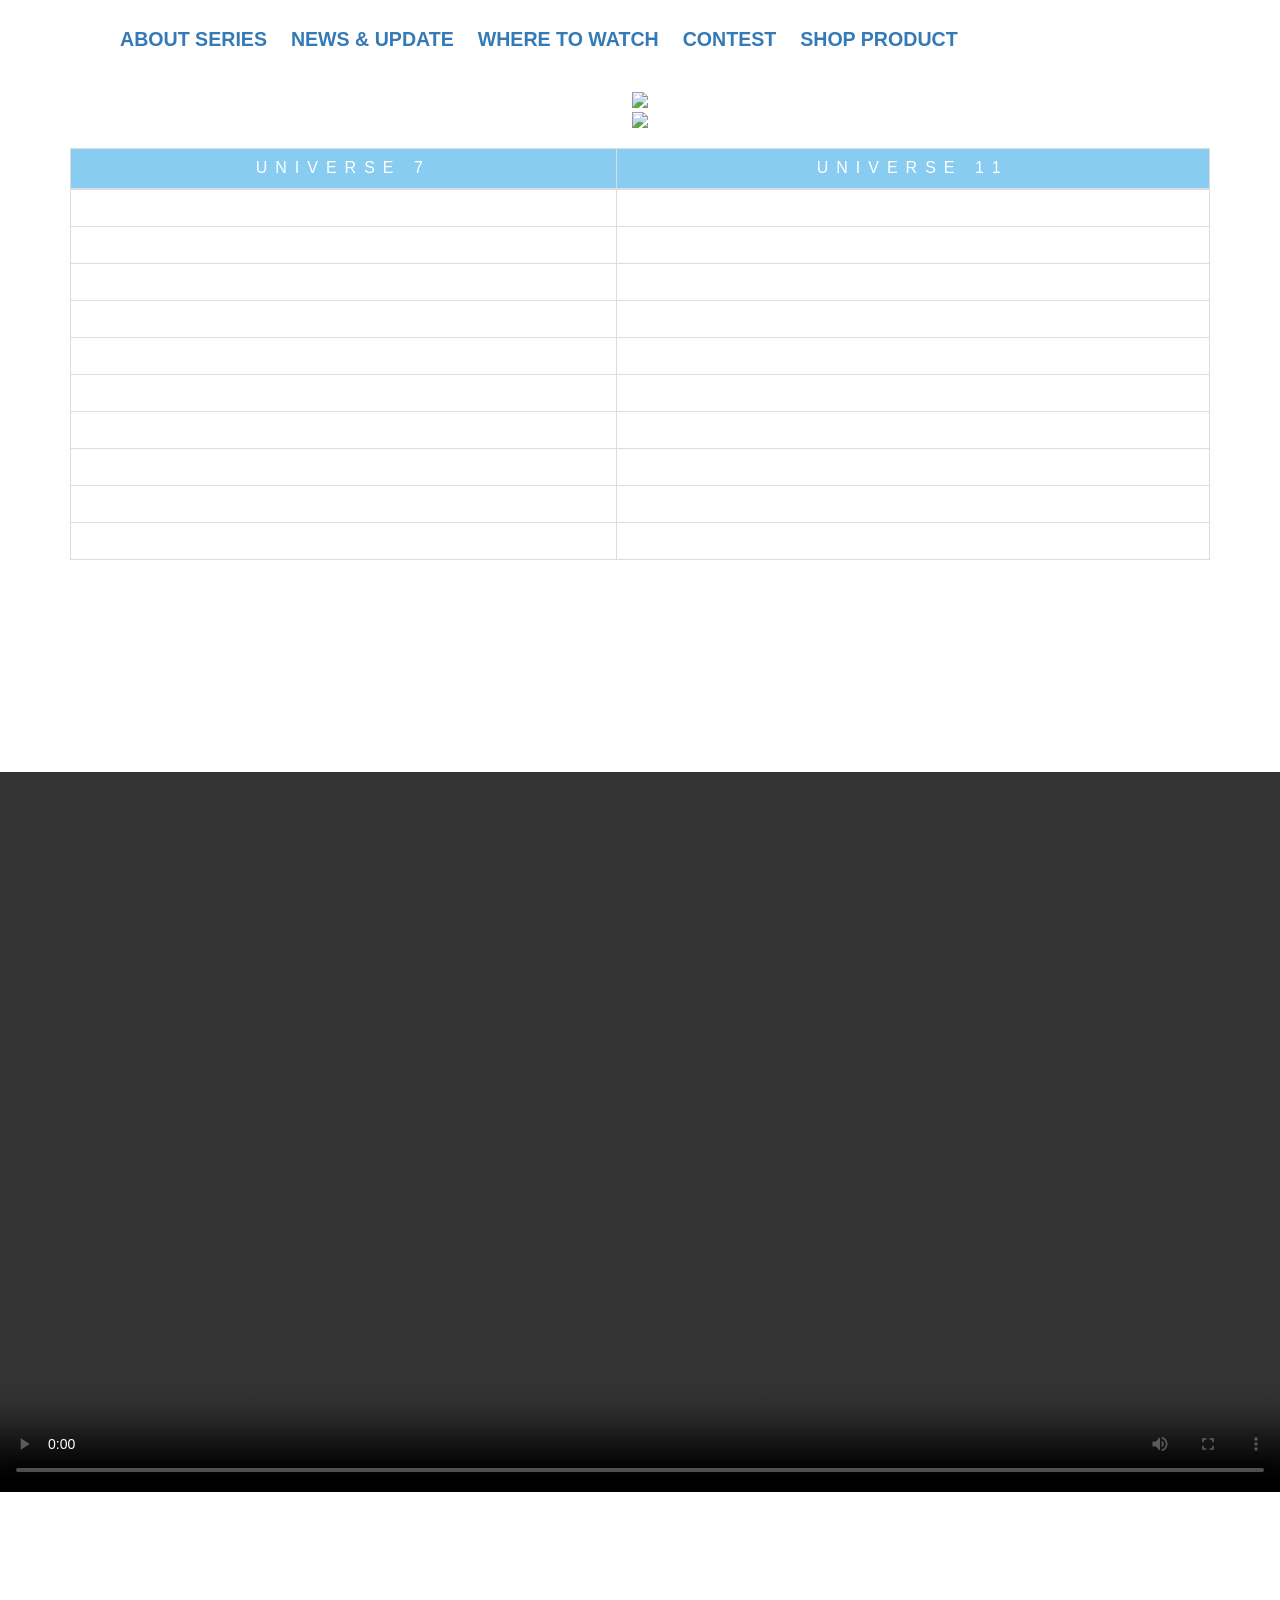
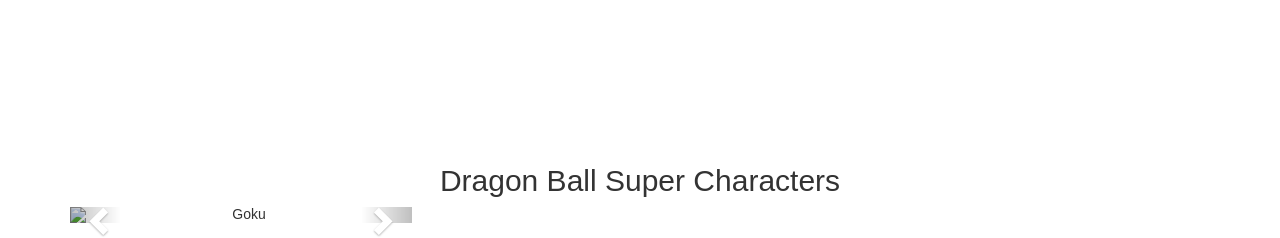
==== bootstraps.html @ bafc41af "Add files via upload" ====
<!DOCTYPE html>
<html>
<head>
  <title>Bootstrap Example</title>
  <meta charset="utf-8">
  <meta name="viewport" content="width=device-width, initial-scale=1">
  <link rel="stylesheet" href="https://maxcdn.bootstrapcdn.com/bootstrap/3.3.7/css/bootstrap.min.css">
  <script src="https://ajax.googleapis.com/ajax/libs/jquery/3.3.1/jquery.min.js"></script>
  <script src="https://maxcdn.bootstrapcdn.com/bootstrap/3.3.7/js/bootstrap.min.js"></script>

  <link href="bootstraps.css" type="text/css" rel="stylesheet"
</head>
<body>
  <div class="header">
    <div class="container">
    <ul>
      <li><a href="#">About Series</a></li>
      <li><a href="#">News & Update</a></li>
      <li><a href="#">Where to watch</a></li>
      <li><a href="#">Contest</a></li>
      <li><a href="#">Shop product</a></li>
    </ul>
  </div>
  </div>
<div class="background">
  <img src="http://www.dragonballsuperofficial.com/wp-content/uploads/2016/06/logo-db-super-funimation.png">
    <div class="position">
      <img src="http://www.dragonballsuperofficial.com/wp-content/uploads/2016/06/homepage-characters.png">
    </div>
</div>
<div class="bgd">
<div class="container">
<table class="table table-bordered">
  <thead>
    <tr>
      <th>Universe 7</th>
      <th>Universe 11</th>
    </tr>
  </thead>
  <tbody>
    <tr>
      <td>Goku</td>
      <td>Jiren</td>
    </tr>
    <tr>
      <td>Vegeta</td>
      <td>Toppo (Leader)</td>
    </tr>
    <tr>
      <td>Gohan (Leader)</td>
      <td>Dyspo</td>
    </tr>
    <tr>
      <td>Piccolo</td>
      <td>Vuon</td>
    </tr>
    <tr>
      <td>Tien Shinhan</td>
      <td>Kunshi</td>
    </tr>
    <tr>
      <td>Master Roshi</td>
      <td>Tupper</td>
    </tr>
    <tr>
      <td>Krillin</td>
      <td>Zoiray</td>
    </tr>
    <tr>
      <td>Android 18</td>
      <td>Cocotte</td>
    </tr>
    <tr>
      <td>Android 17 (Winner)</td>
      <td>Kettol</td>
    </tr>
    <tr>
      <td>Frieza</td>
      <td>Kahseral</td>
    </tr>
  </tbody>
</table>
</div>
<div class="container">
  <h1>Story</h1>
  <p>
    With Majin Buu defeated, Goku has taken a completely new role as a…radish farmer?!
    Now, with Earth at peace, our heroes have settled into normal lives.
    But they can’t get too comfortable.
    Far away, a powerful god awakens to a prophecy revealing his demise at the hands of a formidable being.
    When his search for the Saiyan God brings him to Earth, can Goku and his friends take on their strongest foe yet?
</p>
</div>
<video width="1280" height="720" controls>
  <source src="./Dragon ball Super _ Tournament of Power Trailer_HD.mp4" type="video/mp4">
  Your browser does not support the video tag.
</video>
<div class="container">
  <h1>About the Tournament</h1>
  <p>
    Tournament of Power (力の大会 Chikara no Taikai, lit. "Convention of Power") is the name of the tournament held by Zeno and Future Zeno. The strongest warriors from eight out of the twelve Universes are participating, and any team who loses in this tournament will have their Universe erased from existence. According to the Grand Minister, the true motive behind the organization of the tournament is that Zeno believes there are too many universes to watch over and wants to erase the weaker ones for not showing improvement.

By the end of the tournament, it was revealed to actually be a test of virtue for its mortal fighters; had the wish from the Super Dragon Balls been selfish, everything would've been erased as well.
  </p>
</div>
<div class="container">
  <h2>Dragon Ball Super Characters</h2>
  <div id="myCarousel" class="carousel slide" data-ride="carousel" style="width:30%;">

    <ol class="carousel-indicators">
      <li data-target="#myCarousel" data-slide-to="0" class="active"></li>
      <li data-target="#myCarousel" data-slide-to="1"></li>
      <li data-target="#myCarousel" data-slide-to="2"></li>
      <li data-target="#myCarousel" data-slide-to="3"></li>
    </ol>

    <div class="carousel-inner">

      <div class="item active">
        <img src="http://www.dragonballsuperofficial.com/wp-content/uploads/2016/06/goku.png" alt="Goku" style="width:100%;">
        <div class="carousel-caption">
          <h3>Goku</h3>
        </div>
      </div>

      <div class="item">
        <img src="http://www.dragonballsuperofficial.com/wp-content/uploads/2016/06/vegeta.png" alt="Vegeta" style="width:100%;">
        <div class="carousel-caption">
          <h3>Vegeta</h3>
        </div>
      </div>

      <div class="item">
        <img src="http://www.dragonballsuperofficial.com/wp-content/uploads/2016/06/beerus.png" alt="Berus" style="width:100%;">
        <div class="carousel-caption">
          <h3>Berus</h3>
        </div>
      </div>

      <div class="item">
        <img src="http://www.dragonballsuperofficial.com/wp-content/uploads/2016/06/whis.png" alt="Whis" style="width:100%;">
        <div class="carousel-caption">
          <h3>Whis</h3>
        </div>
      </div>

    </div>

    <a class="left carousel-control" href="#myCarousel" data-slide="prev">
      <span class="glyphicon glyphicon-chevron-left"></span>
      <span class="sr-only">Previous</span>
    </a>
    <a class="right carousel-control" href="#myCarousel" data-slide="next">
      <span class="glyphicon glyphicon-chevron-right"></span>
      <span class="sr-only">Next</span>
    </a>
  </div>
</div>
</div>
</body>
</html>
---- bootstraps.css ----
.header ul li{
  display: inline-block;
  line-height: 400%;
  font-size: 1.4em;
  font-weight: 800;
  font-family: 'Lato', sans-serif;
  color: #00a4ec;
  padding: 0 10px;
  position: relative;
  text-transform: uppercase;
}

.header ul li:hover{
  background-color: gold;
}

.background{
  background: url(http://www.dragonballsuperofficial.com/wp-content/themes/DB_Super/img/homepage/bkgd.jpg) no-repeat center center;
  background-size: cover;
  text-align: center;
  height: auto;
}

.background img{
  position: center;
  height: auto;
  width: 30%;
}

.position img{
  position: center;
  height: auto;
  width: 50%;
}

.bgd{
  background: url(http://www.dragonballsuperofficial.com/wp-content/themes/DB_Super/img/about/bkgd.jpg) no-repeat center center;
  background-size: cover;
  text-align: center;
  height: auto;
}
.bgd table, p, h1{
  color: white;
}
table {
    margin: 20px auto;
}
td:hover{
  background: white;
  color:black;
}
thead th {
  background: #88CCF1;
  color: #FFF;
  font-family: 'Lato', sans-serif;
  font-size: 16px;
  font-weight: 150;
  letter-spacing: 8px;
  text-transform: uppercase;
}

th, td {
  font-family: 'Lato', sans-serif;
  padding: 20px;
  text-align: center;
}

p{
  font-size: 1.4em;
  font-weight: 500;
  font-family: 'Lato', sans-serif;
}
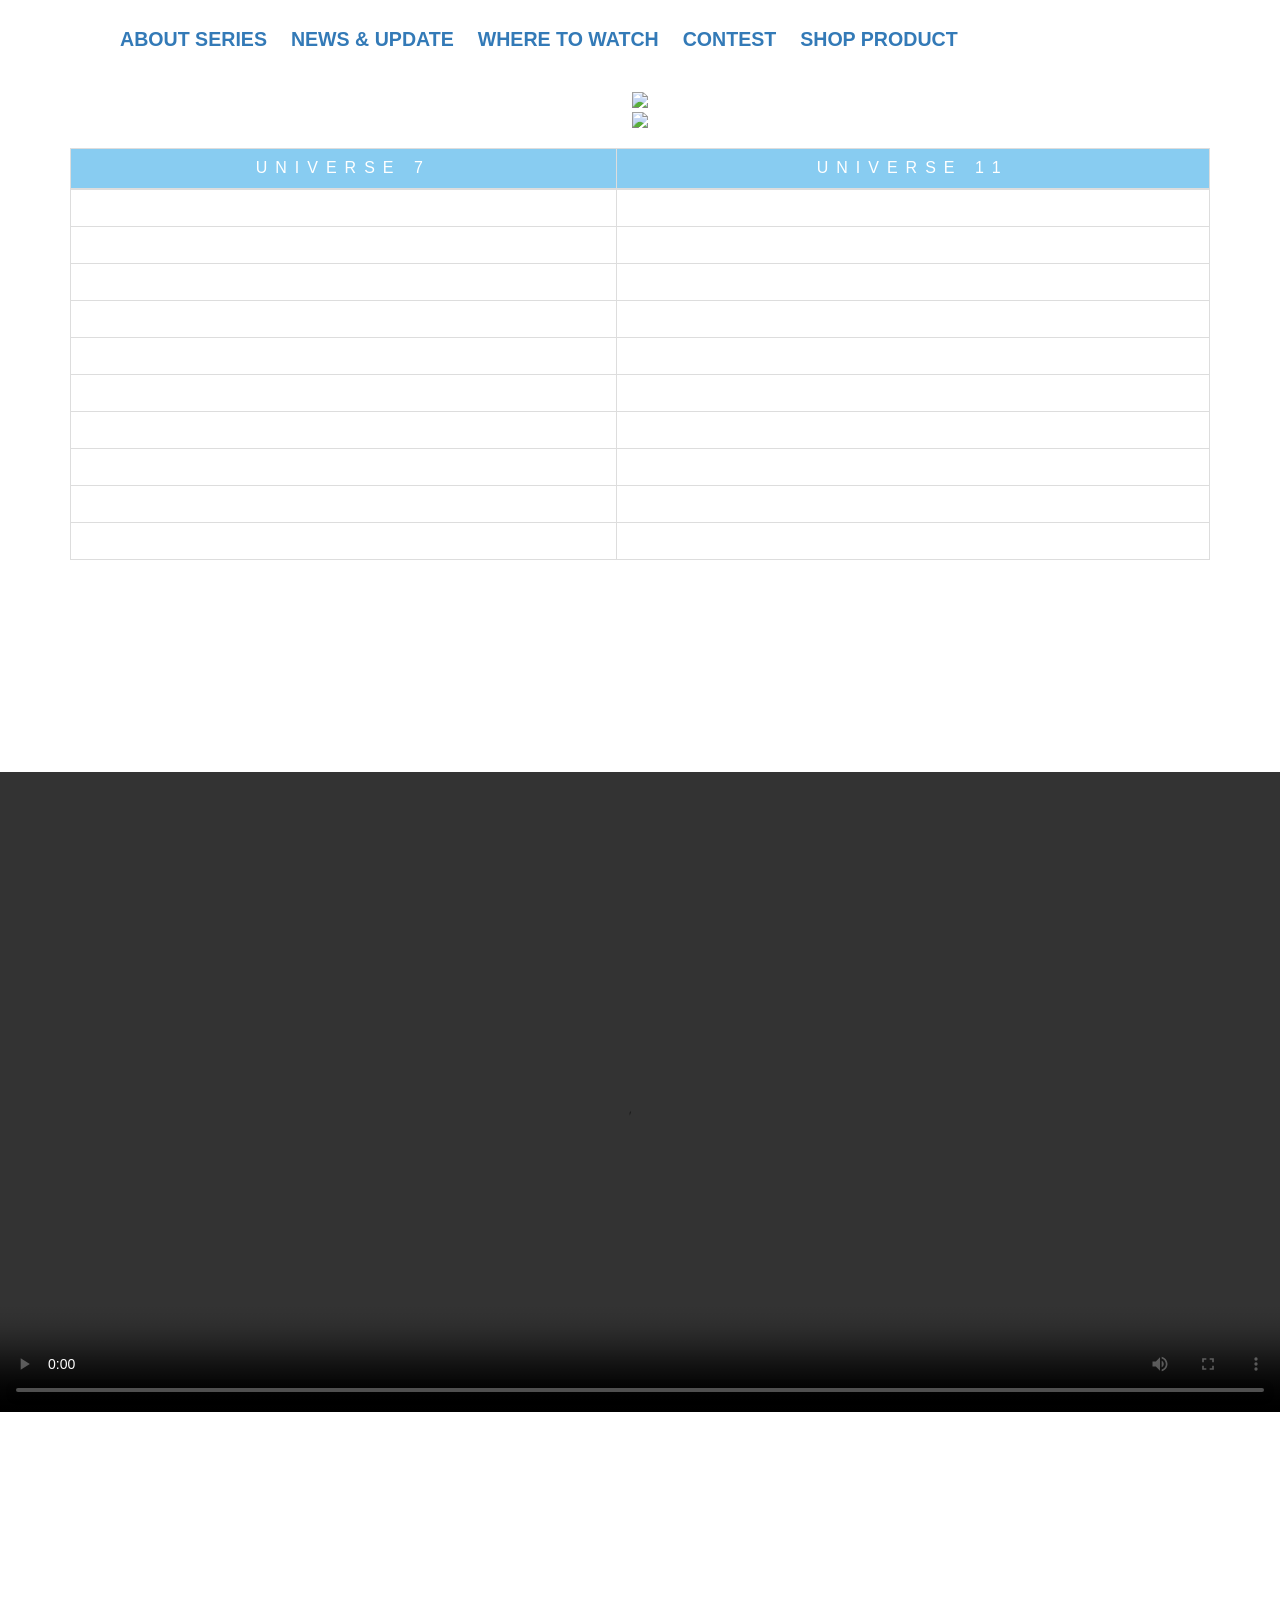
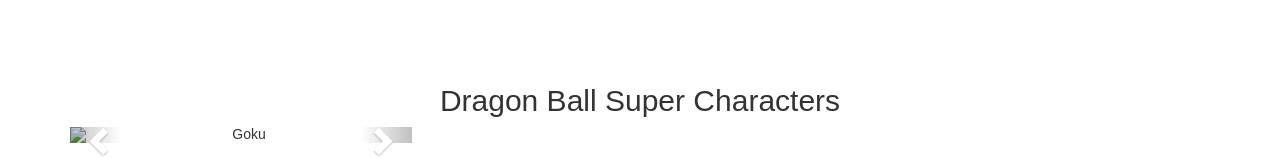
==== commit c9b490bd: "Update bootstraps.html" ====
--- a/bootstraps.html
+++ b/bootstraps.html
@@ -91,7 +91,7 @@
     When his search for the Saiyan God brings him to Earth, can Goku and his friends take on their strongest foe yet?
 </p>
 </div>
-<video width="1280" height="720" controls>
+<video width="100%" height="auto" controls>
   <source src="./Dragon ball Super _ Tournament of Power Trailer_HD.mp4" type="video/mp4">
   Your browser does not support the video tag.
 </video>
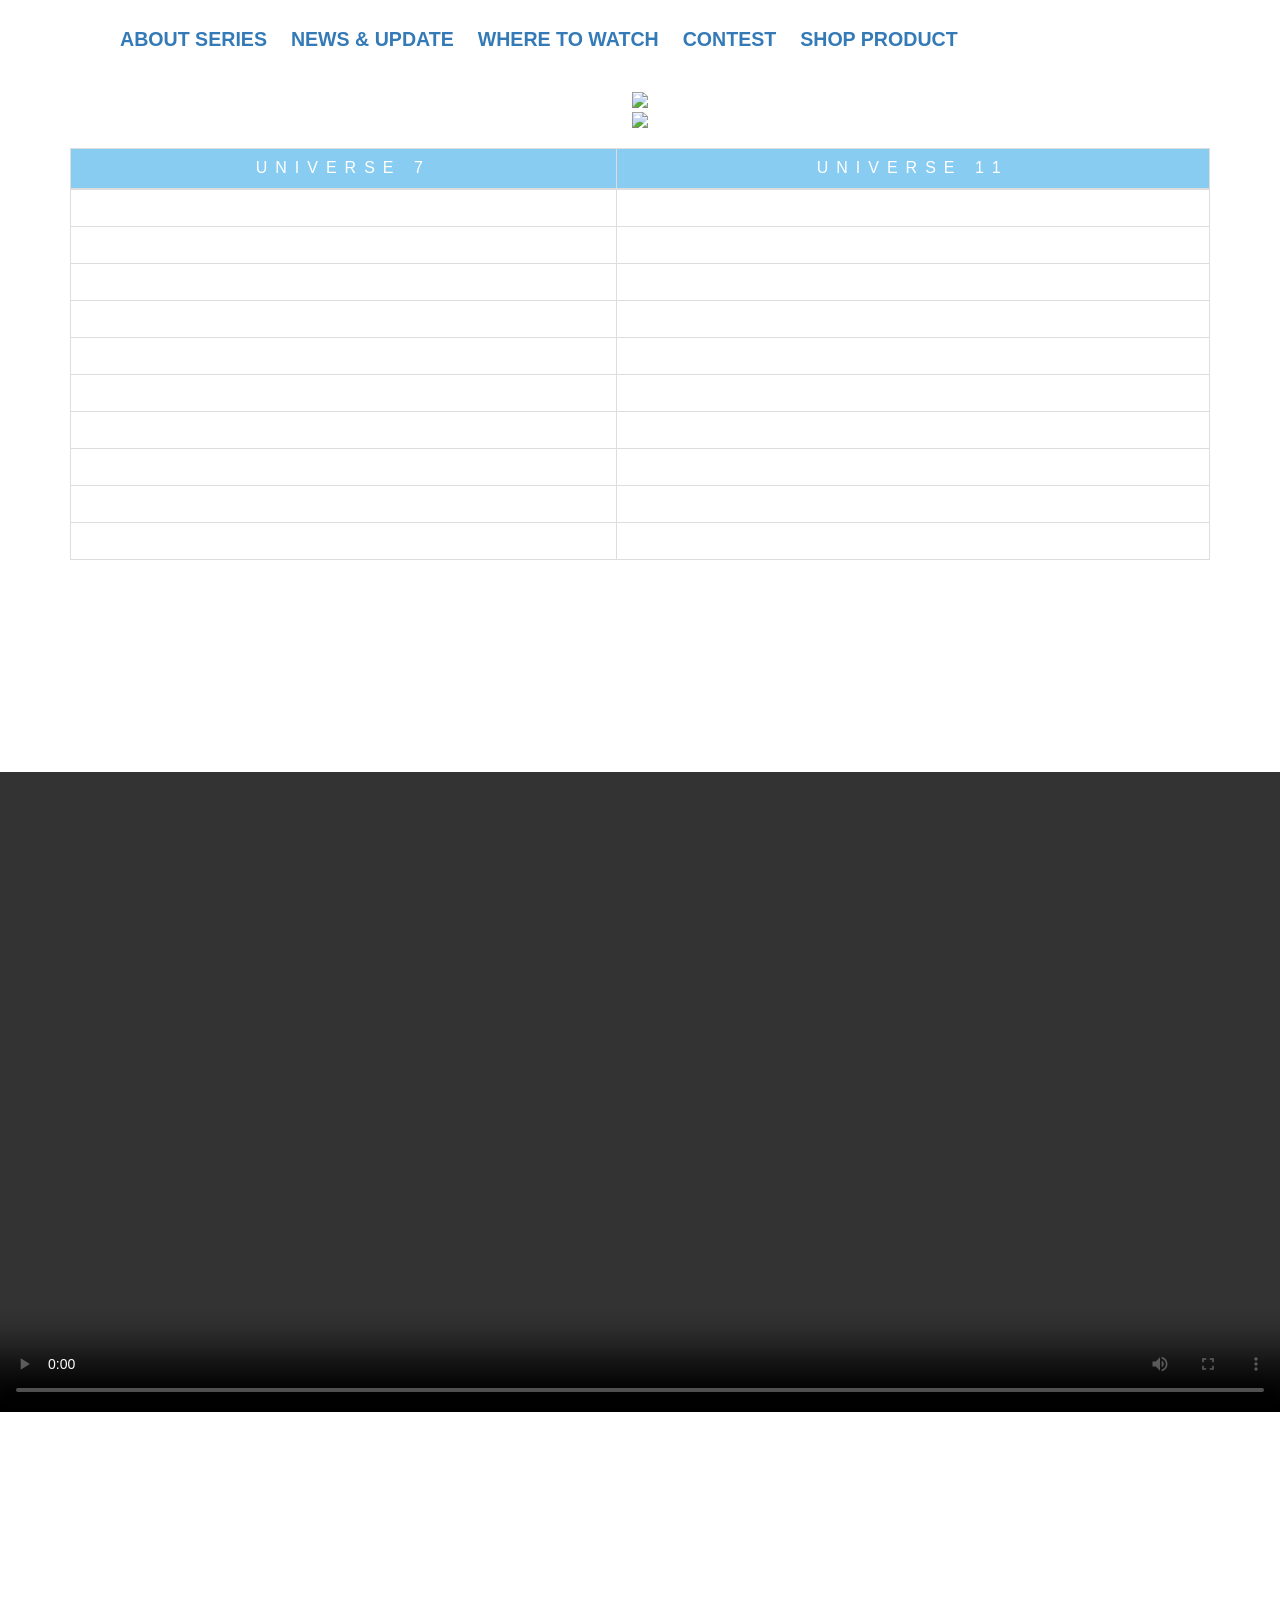
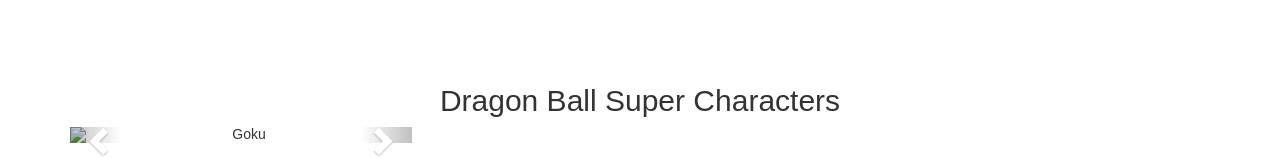
==== commit 4b5db68a: "Update bootstraps.html" ====
--- a/bootstraps.html
+++ b/bootstraps.html
@@ -13,149 +13,149 @@
 <body>
   <div class="header">
     <div class="container">
-    <ul>
-      <li><a href="#">About Series</a></li>
-      <li><a href="#">News & Update</a></li>
-      <li><a href="#">Where to watch</a></li>
-      <li><a href="#">Contest</a></li>
-      <li><a href="#">Shop product</a></li>
-    </ul>
+      <ul>
+        <li><a href="#">About Series</a></li>
+        <li><a href="#">News & Update</a></li>
+        <li><a href="#">Where to watch</a></li>
+        <li><a href="#">Contest</a></li>
+        <li><a href="#">Shop product</a></li>
+      </ul>
+    </div>
   </div>
+  <div class="background">
+    <img src="http://www.dragonballsuperofficial.com/wp-content/uploads/2016/06/logo-db-super-funimation.png">
+      <div class="position">
+        <img src="http://www.dragonballsuperofficial.com/wp-content/uploads/2016/06/homepage-characters.png">
+      </div>
   </div>
-<div class="background">
-  <img src="http://www.dragonballsuperofficial.com/wp-content/uploads/2016/06/logo-db-super-funimation.png">
-    <div class="position">
-      <img src="http://www.dragonballsuperofficial.com/wp-content/uploads/2016/06/homepage-characters.png">
+<div class="bgd">
+    <div class="container">
+      <table class="table table-bordered">
+        <thead>
+          <tr>
+            <th>Universe 7</th>
+            <th>Universe 11</th>
+          </tr>
+        </thead>
+        <tbody>
+          <tr>
+            <td>Goku</td>
+            <td>Jiren</td>
+          </tr>
+          <tr>
+            <td>Vegeta</td>
+            <td>Toppo (Leader)</td>
+          </tr>
+          <tr>
+            <td>Gohan (Leader)</td>
+            <td>Dyspo</td>
+          </tr>
+          <tr>
+            <td>Piccolo</td>
+            <td>Vuon</td>
+          </tr>
+          <tr>
+            <td>Tien Shinhan</td>
+            <td>Kunshi</td>
+          </tr>
+          <tr>
+            <td>Master Roshi</td>
+            <td>Tupper</td>
+          </tr>
+          <tr>
+            <td>Krillin</td>
+            <td>Zoiray</td>
+          </tr>
+          <tr>
+            <td>Android 18</td>
+            <td>Cocotte</td>
+          </tr>
+          <tr>
+            <td>Android 17 (Winner)</td>
+            <td>Kettol</td>
+          </tr>
+          <tr>
+            <td>Frieza</td>
+            <td>Kahseral</td>
+          </tr>
+        </tbody>
+      </table>
     </div>
-</div>
-<div class="bgd">
-<div class="container">
-<table class="table table-bordered">
-  <thead>
-    <tr>
-      <th>Universe 7</th>
-      <th>Universe 11</th>
-    </tr>
-  </thead>
-  <tbody>
-    <tr>
-      <td>Goku</td>
-      <td>Jiren</td>
-    </tr>
-    <tr>
-      <td>Vegeta</td>
-      <td>Toppo (Leader)</td>
-    </tr>
-    <tr>
-      <td>Gohan (Leader)</td>
-      <td>Dyspo</td>
-    </tr>
-    <tr>
-      <td>Piccolo</td>
-      <td>Vuon</td>
-    </tr>
-    <tr>
-      <td>Tien Shinhan</td>
-      <td>Kunshi</td>
-    </tr>
-    <tr>
-      <td>Master Roshi</td>
-      <td>Tupper</td>
-    </tr>
-    <tr>
-      <td>Krillin</td>
-      <td>Zoiray</td>
-    </tr>
-    <tr>
-      <td>Android 18</td>
-      <td>Cocotte</td>
-    </tr>
-    <tr>
-      <td>Android 17 (Winner)</td>
-      <td>Kettol</td>
-    </tr>
-    <tr>
-      <td>Frieza</td>
-      <td>Kahseral</td>
-    </tr>
-  </tbody>
-</table>
-</div>
-<div class="container">
-  <h1>Story</h1>
-  <p>
-    With Majin Buu defeated, Goku has taken a completely new role as a…radish farmer?!
-    Now, with Earth at peace, our heroes have settled into normal lives.
-    But they can’t get too comfortable.
-    Far away, a powerful god awakens to a prophecy revealing his demise at the hands of a formidable being.
-    When his search for the Saiyan God brings him to Earth, can Goku and his friends take on their strongest foe yet?
-</p>
-</div>
-<video width="100%" height="auto" controls>
-  <source src="./Dragon ball Super _ Tournament of Power Trailer_HD.mp4" type="video/mp4">
-  Your browser does not support the video tag.
-</video>
-<div class="container">
-  <h1>About the Tournament</h1>
-  <p>
-    Tournament of Power (力の大会 Chikara no Taikai, lit. "Convention of Power") is the name of the tournament held by Zeno and Future Zeno. The strongest warriors from eight out of the twelve Universes are participating, and any team who loses in this tournament will have their Universe erased from existence. According to the Grand Minister, the true motive behind the organization of the tournament is that Zeno believes there are too many universes to watch over and wants to erase the weaker ones for not showing improvement.
+    <div class="container">
+        <h1>Story</h1>
+        <p>
+          With Majin Buu defeated, Goku has taken a completely new role as a…radish farmer?!
+          Now, with Earth at peace, our heroes have settled into normal lives.
+          But they can’t get too comfortable.
+          Far away, a powerful god awakens to a prophecy revealing his demise at the hands of a formidable being.
+          When his search for the Saiyan God brings him to Earth, can Goku and his friends take on their strongest foe yet?
+      </p>
+    </div>
+  <video width="100%" height="auto" controls>
+    <source src="./Dragon ball Super _ Tournament of Power Trailer_HD.mp4" type="video/mp4">
+    Your browser does not support the video tag.
+  </video>
+    <div class="container">
+      <h1>About the Tournament</h1>
+      <p>
+        Tournament of Power (力の大会 Chikara no Taikai, lit. "Convention of Power") is the name of the tournament held by Zeno and Future Zeno. The strongest warriors from eight out of the twelve Universes are participating, and any team who loses in this tournament will have their Universe erased from existence. According to the Grand Minister, the true motive behind the organization of the tournament is that Zeno believes there are too many universes to watch over and wants to erase the weaker ones for not showing improvement.
 
-By the end of the tournament, it was revealed to actually be a test of virtue for its mortal fighters; had the wish from the Super Dragon Balls been selfish, everything would've been erased as well.
-  </p>
-</div>
-<div class="container">
-  <h2>Dragon Ball Super Characters</h2>
-  <div id="myCarousel" class="carousel slide" data-ride="carousel" style="width:30%;">
+    By the end of the tournament, it was revealed to actually be a test of virtue for its mortal fighters; had the wish from the Super Dragon Balls been selfish, everything would've been erased as well.
+      </p>
+    </div>
+    <div class="container">
+      <h2>Dragon Ball Super Characters</h2>
+      <div id="myCarousel" class="carousel slide" data-ride="carousel" style="width:30%;">
 
-    <ol class="carousel-indicators">
-      <li data-target="#myCarousel" data-slide-to="0" class="active"></li>
-      <li data-target="#myCarousel" data-slide-to="1"></li>
-      <li data-target="#myCarousel" data-slide-to="2"></li>
-      <li data-target="#myCarousel" data-slide-to="3"></li>
-    </ol>
+        <ol class="carousel-indicators">
+          <li data-target="#myCarousel" data-slide-to="0" class="active"></li>
+          <li data-target="#myCarousel" data-slide-to="1"></li>
+          <li data-target="#myCarousel" data-slide-to="2"></li>
+          <li data-target="#myCarousel" data-slide-to="3"></li>
+        </ol>
 
-    <div class="carousel-inner">
+        <div class="carousel-inner">
 
-      <div class="item active">
-        <img src="http://www.dragonballsuperofficial.com/wp-content/uploads/2016/06/goku.png" alt="Goku" style="width:100%;">
-        <div class="carousel-caption">
-          <h3>Goku</h3>
+          <div class="item active">
+            <img src="http://www.dragonballsuperofficial.com/wp-content/uploads/2016/06/goku.png" alt="Goku" style="width:100%;">
+            <div class="carousel-caption">
+              <h3>Goku</h3>
+            </div>
+          </div>
+
+          <div class="item">
+            <img src="http://www.dragonballsuperofficial.com/wp-content/uploads/2016/06/vegeta.png" alt="Vegeta" style="width:100%;">
+            <div class="carousel-caption">
+              <h3>Vegeta</h3>
+            </div>
+          </div>
+
+          <div class="item">
+            <img src="http://www.dragonballsuperofficial.com/wp-content/uploads/2016/06/beerus.png" alt="Berus" style="width:100%;">
+            <div class="carousel-caption">
+              <h3>Berus</h3>
+            </div>
+          </div>
+
+          <div class="item">
+            <img src="http://www.dragonballsuperofficial.com/wp-content/uploads/2016/06/whis.png" alt="Whis" style="width:100%;">
+            <div class="carousel-caption">
+              <h3>Whis</h3>
+            </div>
+          </div>
+
         </div>
+
+        <a class="left carousel-control" href="#myCarousel" data-slide="prev">
+          <span class="glyphicon glyphicon-chevron-left"></span>
+          <span class="sr-only">Previous</span>
+        </a>
+        <a class="right carousel-control" href="#myCarousel" data-slide="next">
+          <span class="glyphicon glyphicon-chevron-right"></span>
+          <span class="sr-only">Next</span>
+        </a>
       </div>
-
-      <div class="item">
-        <img src="http://www.dragonballsuperofficial.com/wp-content/uploads/2016/06/vegeta.png" alt="Vegeta" style="width:100%;">
-        <div class="carousel-caption">
-          <h3>Vegeta</h3>
-        </div>
-      </div>
-
-      <div class="item">
-        <img src="http://www.dragonballsuperofficial.com/wp-content/uploads/2016/06/beerus.png" alt="Berus" style="width:100%;">
-        <div class="carousel-caption">
-          <h3>Berus</h3>
-        </div>
-      </div>
-
-      <div class="item">
-        <img src="http://www.dragonballsuperofficial.com/wp-content/uploads/2016/06/whis.png" alt="Whis" style="width:100%;">
-        <div class="carousel-caption">
-          <h3>Whis</h3>
-        </div>
-      </div>
-
     </div>
-
-    <a class="left carousel-control" href="#myCarousel" data-slide="prev">
-      <span class="glyphicon glyphicon-chevron-left"></span>
-      <span class="sr-only">Previous</span>
-    </a>
-    <a class="right carousel-control" href="#myCarousel" data-slide="next">
-      <span class="glyphicon glyphicon-chevron-right"></span>
-      <span class="sr-only">Next</span>
-    </a>
-  </div>
-</div>
 </div>
 </body>
 </html>
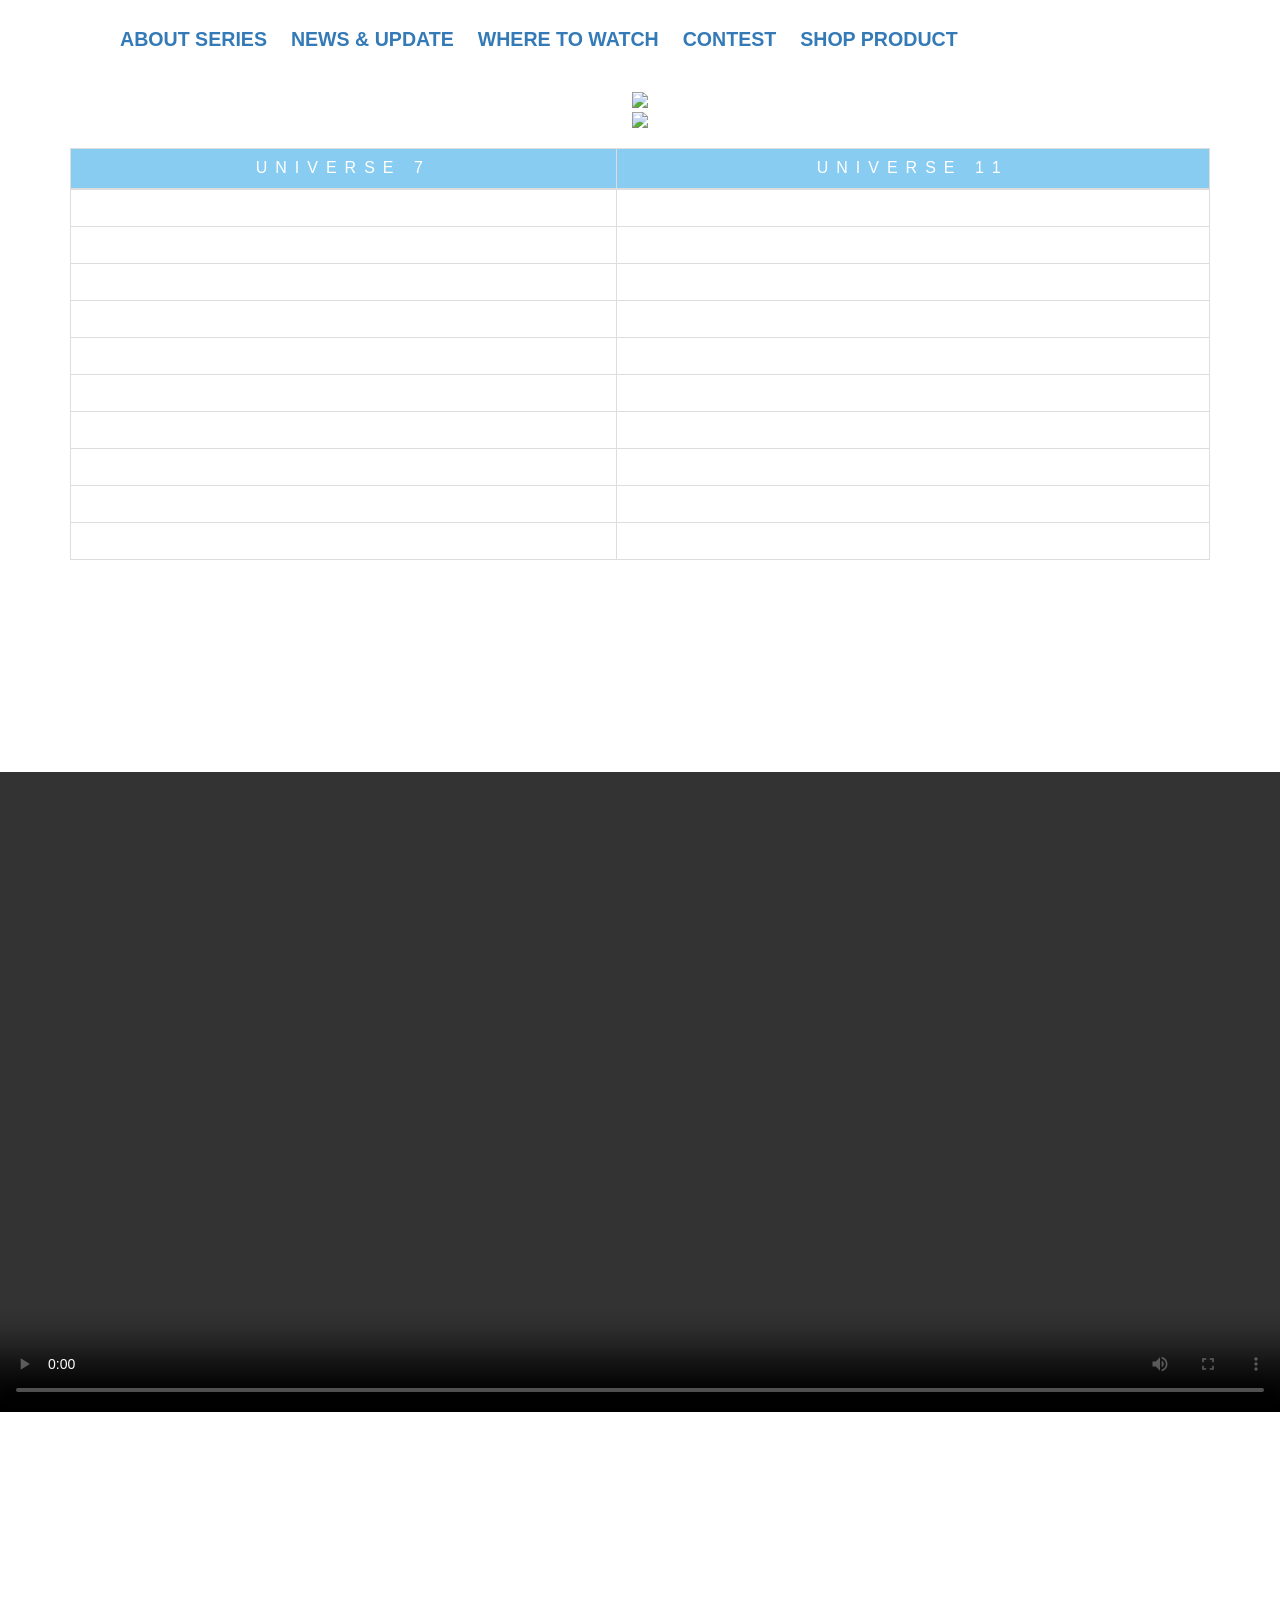
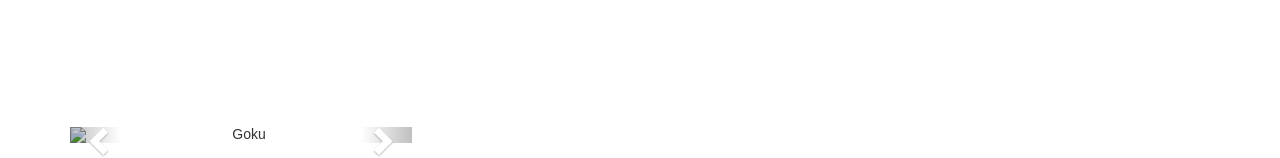
==== commit 07e79901: "Update bootstraps.html" ====
--- a/bootstraps.html
+++ b/bootstraps.html
@@ -1,7 +1,7 @@
 <!DOCTYPE html>
 <html>
 <head>
-  <title>Bootstrap Example</title>
+  <title>Dragon Ball Super</title>
   <meta charset="utf-8">
   <meta name="viewport" content="width=device-width, initial-scale=1">
   <link rel="stylesheet" href="https://maxcdn.bootstrapcdn.com/bootstrap/3.3.7/css/bootstrap.min.css">
@@ -14,11 +14,11 @@
   <div class="header">
     <div class="container">
       <ul>
-        <li><a href="#">About Series</a></li>
-        <li><a href="#">News & Update</a></li>
-        <li><a href="#">Where to watch</a></li>
-        <li><a href="#">Contest</a></li>
-        <li><a href="#">Shop product</a></li>
+        <li><a href="http://www.dragonballsuperofficial.com/about">About Series</a></li>
+        <li><a href="http://www.dragonballsuperofficial.com/news-updates">News & Update</a></li>
+        <li><a href="http://www.dragonballsuperofficial.com/where-to-watch">Where to watch</a></li>
+        <li><a href="http://www.dragonballsuperofficial.com/contest">Contest</a></li>
+        <li><a href="https://www.funimation.com/search/shop/?q=dragon%20ball%20super">Shop product</a></li>
       </ul>
     </div>
   </div>
@@ -104,7 +104,7 @@
       </p>
     </div>
     <div class="container">
-      <h2>Dragon Ball Super Characters</h2>
+      <h2 style="color:white;">Dragon Ball Super Characters</h2>
       <div id="myCarousel" class="carousel slide" data-ride="carousel" style="width:30%;">
 
         <ol class="carousel-indicators">
